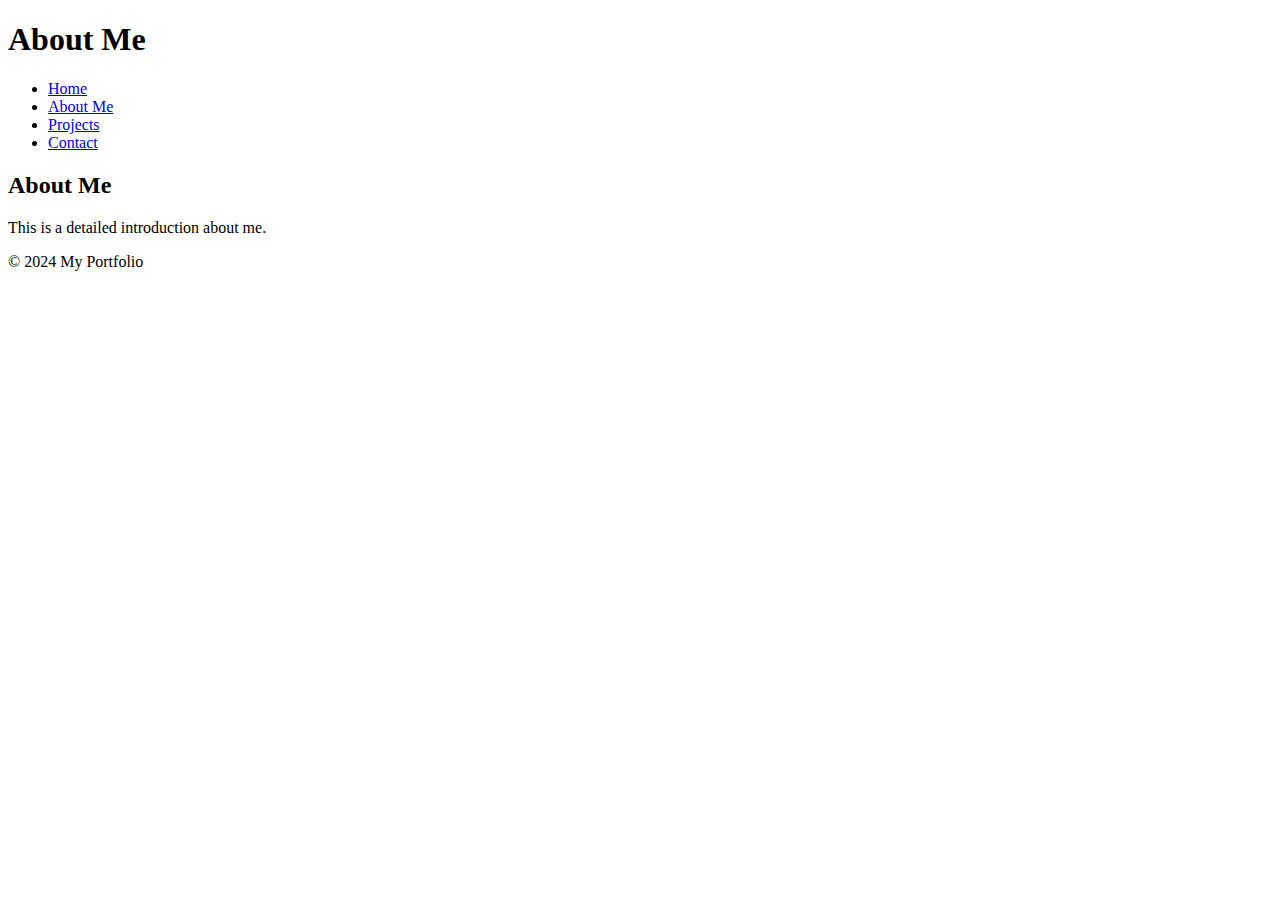
==== about.html @ e76bb764 "Update CSS with new color pallete and add header image" ====
<!DOCTYPE html>
<html lang="en">
<head>
    <meta charset="UTF-8">
    <meta name="viewport" content="width=device-width, initial-scale=1.0">
    <title>About Me</title>
    <link rel="stylesheet" href="styles.css">
</head>
<body>
    <header>
        <h1>About Me</h1>
    </header>
    <nav>
        <ul>
            <li><a href="index.html">Home</a></li>
            <li><a href="about.html">About Me</a></li>
            <li><a href="projects.html">Projects</a></li>
            <li><a href="contact.html">Contact</a></li>
        </ul>
    </nav>
    <section>
        <h2>About Me</h2>
        <p>This is a detailed introduction about me.</p>
    </section>
    <footer>
        <p>&copy; 2024 My Portfolio</p>
    </footer>
</body>
</html>
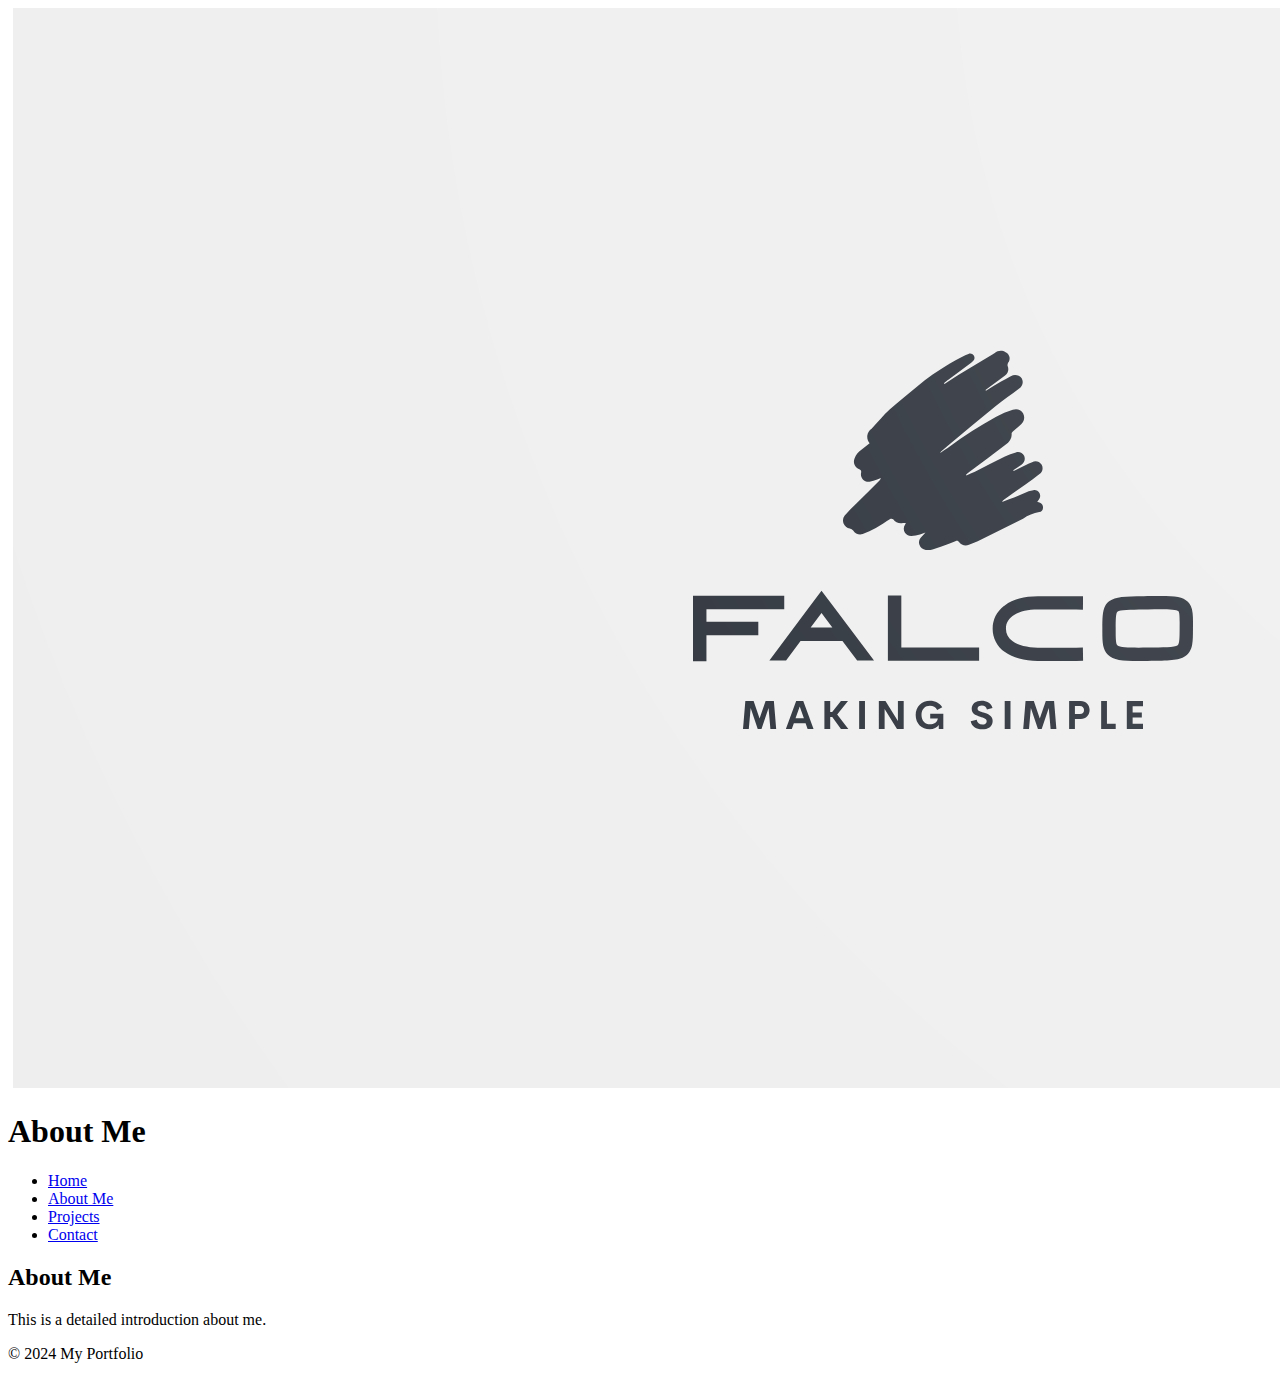
==== commit 9cf2ceee: "Fix header image to cover the screen and stay at the top on all pages" ====
--- a/about.html
+++ b/about.html
@@ -8,6 +8,7 @@
 </head>
 <body>
     <header>
+	<img src="images/header-image.jpg" alt="Header Image">
         <h1>About Me</h1>
     </header>
     <nav>
